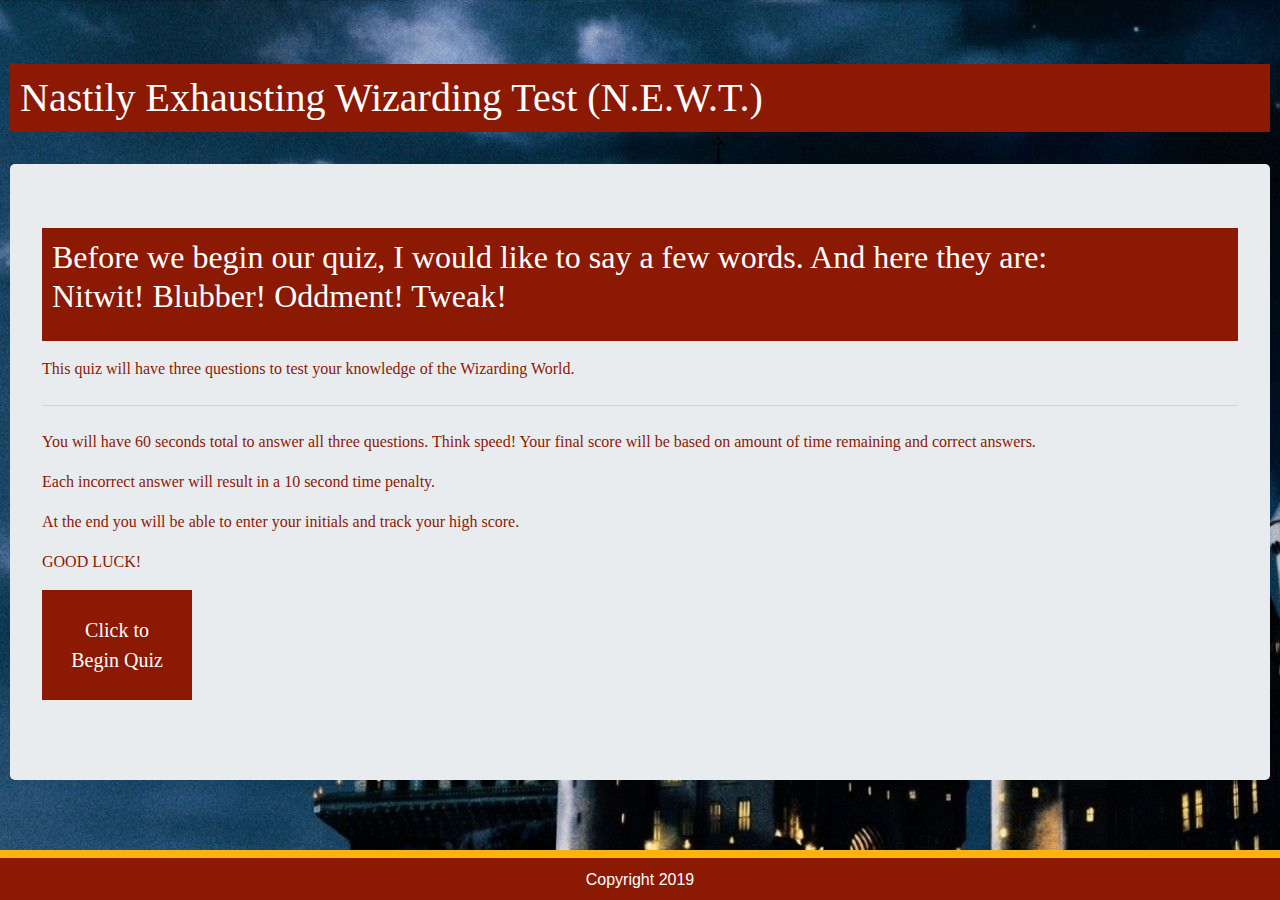
==== index.html @ 13a872b2 "readme updated and background added" ====
<!DOCTYPE html>
<html lang="en">

<head>
    <meta charset="UTF-8">
    <meta name="viewport" content="width=device-width, initial-scale=1.0">
    <meta http-equiv="X-UA-Compatible" content="ie=edge">
    <title>Quiz</title>


    <!-- Bootstrap -->
    <link href="css/bootstrap.min.css" rel="stylesheet">

    <!-- Added link to the jQuery Library -->
    <script src="https://cdnjs.cloudflare.com/ajax/libs/jquery/3.2.1/jquery.min.js"></script>

    <!-- <link rel= "stylesheet" href="assets/css/style.css" -->
    <link rel="stylesheet" href="assets/ccs/style.css">


    <script>
        function myFunction() {
            document.getElementById("welcome").style.display = "none";
            document.getElementById("container").style.display = "block";
        }

    </script>


</head>

<body>

    <h1>Nastily Exhausting Wizarding Test (N.E.W.T.)</h1>

    <div id="welcome">
        <br>
        <div class="jumbotron">
            <h2>Before we begin our quiz, I would like to say a few words. And here they are:
                <p>Nitwit! Blubber! Oddment! Tweak!<p>
            </h2>
            <p class="lead">
                <p> This quiz will have three questions to test your knowledge of the Wizarding World.</p>
            </p>
            <hr class="my-4">

            <p> You will have 60 seconds total to answer all three questions. Think speed! Your final score will be
                based
                on amount of time remaining and correct answers.</p>

            <p> Each incorrect answer will result in a 10 second time penalty.</p>

            <p> At the end you will be able to enter your initials and track your high score.</p>

            <p> GOOD LUCK!</p>
            <p class="lead">
                <button onclick="myFunction()">Click to Begin Quiz</button>
            </p>
        </div>
        <br>
    </div> <!-- welcome div-->

    <div id="container" style="display:none;">

        <div class="quiz-container">
            <div id="quiz"></div>
            <br>
            <br>
        </div>

        <button id="previous">Previous Question</button>
        <button id="next">Next Question</button>
        <button id="submit">Submit Quiz</button>
        <button onClick="window.location.reload();">Start Quiz Again!</button>
        <br>

        <br>
        <div>
            <div id="results">Results: </div>
        </div>



    </div> <!-- /// main container div-->


    <!-- jQuery (necessary for Bootstrap's JavaScript plugins) -->
    <script src="https://ajax.googleapis.com/ajax/libs/jquery/1.12.4/jquery.min.js"></script>
    <!-- Include all compiled plugins (below), or include individual files as needed -->
    <script src="js/bootstrap.min.js"></script>

    <link rel="stylesheet" href="https://stackpath.bootstrapcdn.com/bootstrap/4.4.1/css/bootstrap.min.css"
        integrity="sha384-Vkoo8x4CGsO3+Hhxv8T/Q5PaXtkKtu6ug5TOeNV6gBiFeWPGFN9MuhOf23Q9Ifjh" crossorigin="anonymous">
    <script src="https://stackpath.bootstrapcdn.com/bootstrap/4.4.1/js/bootstrap.min.js"
        integrity="sha384-wfSDF2E50Y2D1uUdj0O3uMBJnjuUD4Ih7YwaYd1iqfktj0Uod8GCExl3Og8ifwB6"
        crossorigin="anonymous"></script>
    <script src="https://code.jquery.com/jquery-3.4.1.slim.min.js"
        integrity="sha384-J6qa4849blE2+poT4WnyKhv5vZF5SrPo0iEjwBvKU7imGFAV0wwj1yYfoRSJoZ+n"
        crossorigin="anonymous"></script>
    <script src="https://cdn.jsdelivr.net/npm/popper.js@1.16.0/dist/umd/popper.min.js"
        integrity="sha384-Q6E9RHvbIyZFJoft+2mJbHaEWldlvI9IOYy5n3zV9zzTtmI3UksdQRVvoxMfooAo"
        crossorigin="anonymous"></script>

    <script src="script.js"> </script> <!-- Javascript link -->





</body>

<footer> Copyright 2019 </footer>

</html>
---- assets/ccs/style.css ----
@import url(https://fonts.googleapis.com/css?family=Work+Sans:300,600);

body{
    font-size: 20px;
    color: #333;
    font-weight: 300;
    text-align: center;
    background-image: url("../images/hpbackground1.jpg");
    font-family: Arial, Helvetica, sans-serif;
    display: flex;
    flex-direction: column;
    justify-content: center;
    padding: 10px;
    min-height: 100vh;
}

.quiz-container {
  background-color: #f3cb74;
}

h1{
  font-weight: 300;
  margin: 0px;
  padding: 10px;
  font-size: 20px;
  background-color: #8c1903;
  color: #fff;
  font-family: Palatino, serif;
}

h2 {
  font-weight: 200;
  margin: 0px;
  padding: 10px;
  font-size: 16px;
  background-color: #8c1903;
  color: #fff;
  font-family: Palatino, serif;
}

.display-4 {
  font-size: 16px;

}

.jumbotron {
  background-color: #8c1903;
  color: #8c1903;
  font-family: Palatino, serif;

}

.question{
  font-size: 30px;
  margin-bottom: 10px;
}
.answers {
  margin-bottom: 20px;
  text-align: left;
  font-size: 16px;
  display: inline-block;
}
.answers label{
  display: block;
  margin-bottom: 10px;
}
button{
    font-family: Arial, Helvetica, sans-serif;
    font-size: 22px;
    background-color: #8c1903;
    color: #fff;
    border: 0px;
    border-radius: 3px;
    padding: 25px;
    width: 150px;
    cursor: pointer;
    margin-bottom: 20px;
}
button:hover{
    background-color: #490103;
}

.btn {
  font-family: Arial, Helvetica, sans-serif;
  font-size: 22px;
  background-color: #8c1903;
  color: #fff;
  border: 0px;
  border-radius: 3px;
  padding: 25px;
  width: 150px;
  cursor: pointer;
  margin-bottom: 20px;
}




.slide{
  position: absolute;
  left: 0px;
  top: 0px;
  width: 100%;
  z-index: 1;
  opacity: 0;
  transition: opacity 0.5s;
}
.active-slide{
  opacity: 1;
  z-index: 2;
}
.quiz-container{
  position: relative;
  height: 400px;
  margin-top: 40px;
  margin-bottom: 20px; 
}

#results {
    font-family: Arial, Helvetica, sans-serif;
    font-size: 15px;
    padding: 10px; 
    background-color: #f3cb74;
    color: #8c1903; 
}

/*  */
footer {
    position: fixed;
    left: 0px;
    bottom: 0px;
    width: 100%;
    color: #ffffff;
    height: 50px;
    background-color: #8c1903;
    padding: 10px;
    border-top: 8px solid #fdb20d;
    border-color: #fdb20d;
    text-align: center;
  }
  

/* Extra small devices (portrait phones, less than 576px) */
@media (max-width: 575.98px) { ... }

/* Small devices (landscape phones, 576px and up) */
@media (min-width: 576px) and (max-width: 767.98px) { ... }

/* Medium devices (tablets, 768px and up) */
@media (min-width: 768px) and (max-width: 991.98px) { ... }

/* Large devices (desktops, 992px and up) */
@media (min-width: 992px) and (max-width: 1199.98px) { ... }

/* Extra large devices (large desktops, 1200px and up) */
@media (min-width: 1200px) { ... }
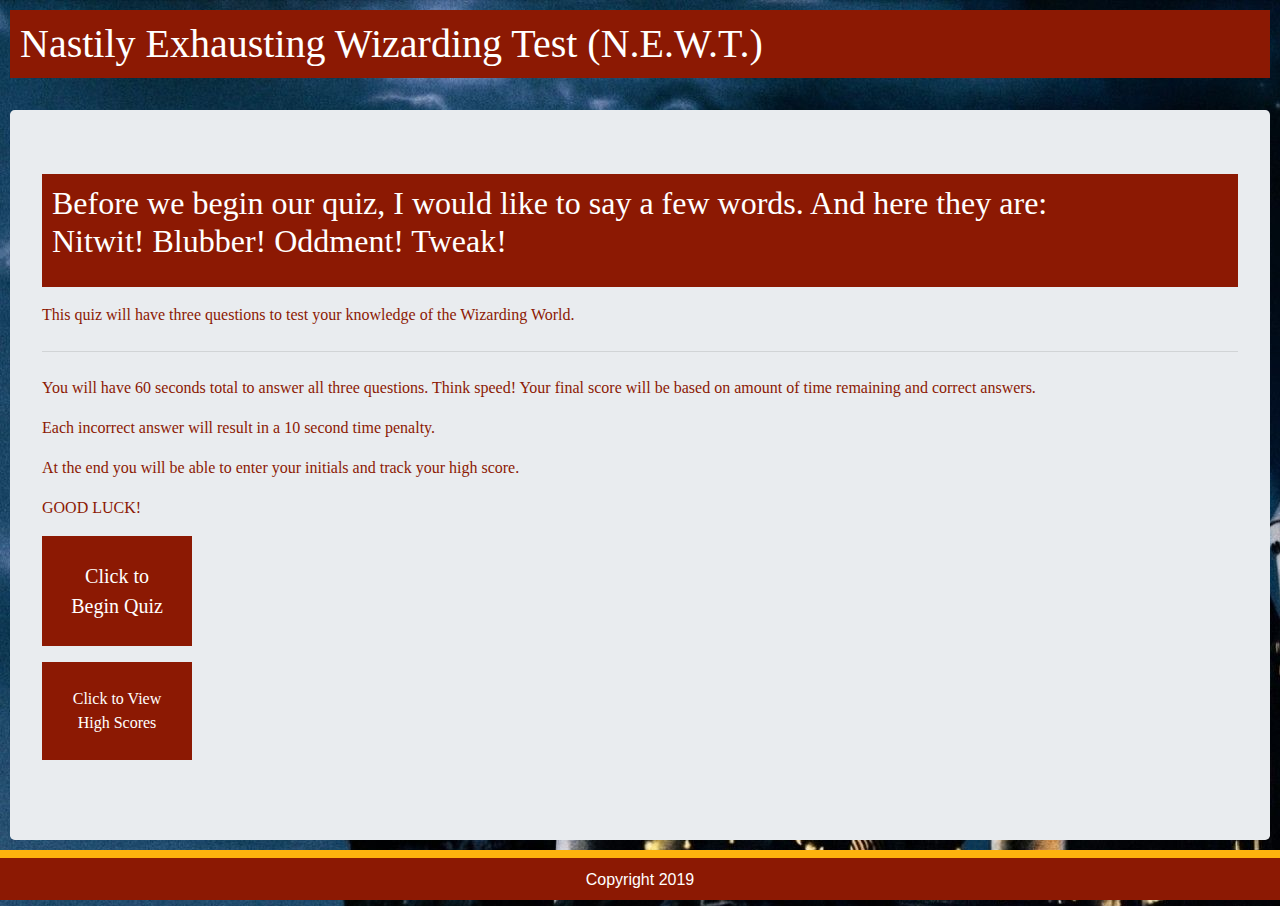
==== commit 17d3aadf: "link to HIGH SCORES woooo, need to add functionality" ====
--- a/index.html
+++ b/index.html
@@ -55,6 +55,8 @@
             <p> GOOD LUCK!</p>
             <p class="lead">
                 <button onclick="myFunction()">Click to Begin Quiz</button>
+                <br>
+                <div class="scores"><a href="highscorepg.html"><button>Click to View High Scores</button></a></div>
             </p>
         </div>
         <br>
@@ -63,6 +65,12 @@
     <div id="container" style="display:none;">
 
         <div class="quiz-container">
+            <!--Timer & counts down-->
+            <div class="col-sm text-right" id="boxTimer">
+                Timer:
+                <span id="timerCountdown">45</span> sec
+            </div>
+
             <div id="quiz"></div>
             <br>
             <br>
--- a/assets/ccs/style.css
+++ b/assets/ccs/style.css
@@ -115,6 +115,12 @@
   margin-top: 40px;
   margin-bottom: 20px; 
 }
+#boxTimer {
+  background-color: #8c1903;
+  color: white;
+  width: 150px;
+  float: right;
+}
 
 #results {
     font-family: Arial, Helvetica, sans-serif;
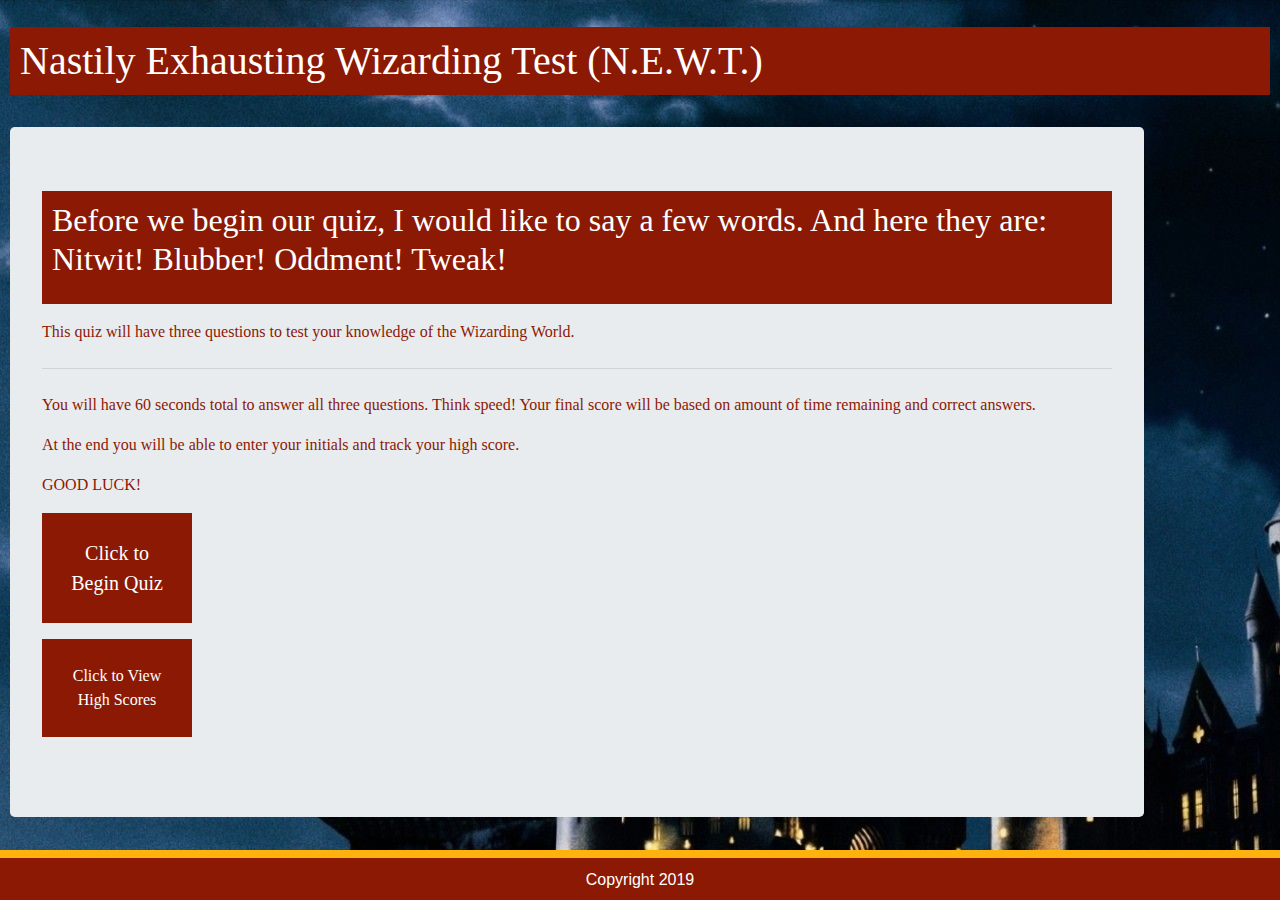
==== commit f02ef2ac: "code clean up, minor aesthetic changes ex timer moved, screenshots to readme" ====
--- a/index.html
+++ b/index.html
@@ -48,8 +48,6 @@
                 based
                 on amount of time remaining and correct answers.</p>
 
-            <p> Each incorrect answer will result in a 10 second time penalty.</p>
-
             <p> At the end you will be able to enter your initials and track your high score.</p>
 
             <p> GOOD LUCK!</p>
@@ -63,13 +61,12 @@
     </div> <!-- welcome div-->
 
     <div id="container" style="display:none;">
-
+        <!--Timer & counts down-->
+        <div class="col-sm text-right" id="boxTimer">
+            Timer:
+            <span id="timerCountdown">45</span> sec
+        </div>
         <div class="quiz-container">
-            <!--Timer & counts down-->
-            <div class="col-sm text-right" id="boxTimer">
-                Timer:
-                <span id="timerCountdown">45</span> sec
-            </div>
 
             <div id="quiz"></div>
             <br>
@@ -85,6 +82,10 @@
         <br>
         <div>
             <div id="results">Results: </div>
+            <p id="initials">
+                First and Last Initials: <input type="text" id="userInitials" max="2" />
+                <button id="submitInitials">Submit Initials</button>
+            </p>
         </div>
 
 
--- a/assets/ccs/style.css
+++ b/assets/ccs/style.css
@@ -16,6 +16,7 @@
 
 .quiz-container {
   background-color: #f3cb74;
+  width: 90%;
 }
 
 h1{
@@ -47,6 +48,7 @@
   background-color: #8c1903;
   color: #8c1903;
   font-family: Palatino, serif;
+  width: 90%;
 
 }
 
@@ -114,6 +116,7 @@
   height: 400px;
   margin-top: 40px;
   margin-bottom: 20px; 
+  width: 90%;
 }
 #boxTimer {
   background-color: #8c1903;
@@ -127,7 +130,14 @@
     font-size: 15px;
     padding: 10px; 
     background-color: #f3cb74;
-    color: #8c1903; 
+    color: #8c1903;   
+    width: 90%;
+}
+
+#initials {
+  background-color: #f3cb74;
+  color: #8c1903; 
+  width: 90%;
 }
 
 /*  */
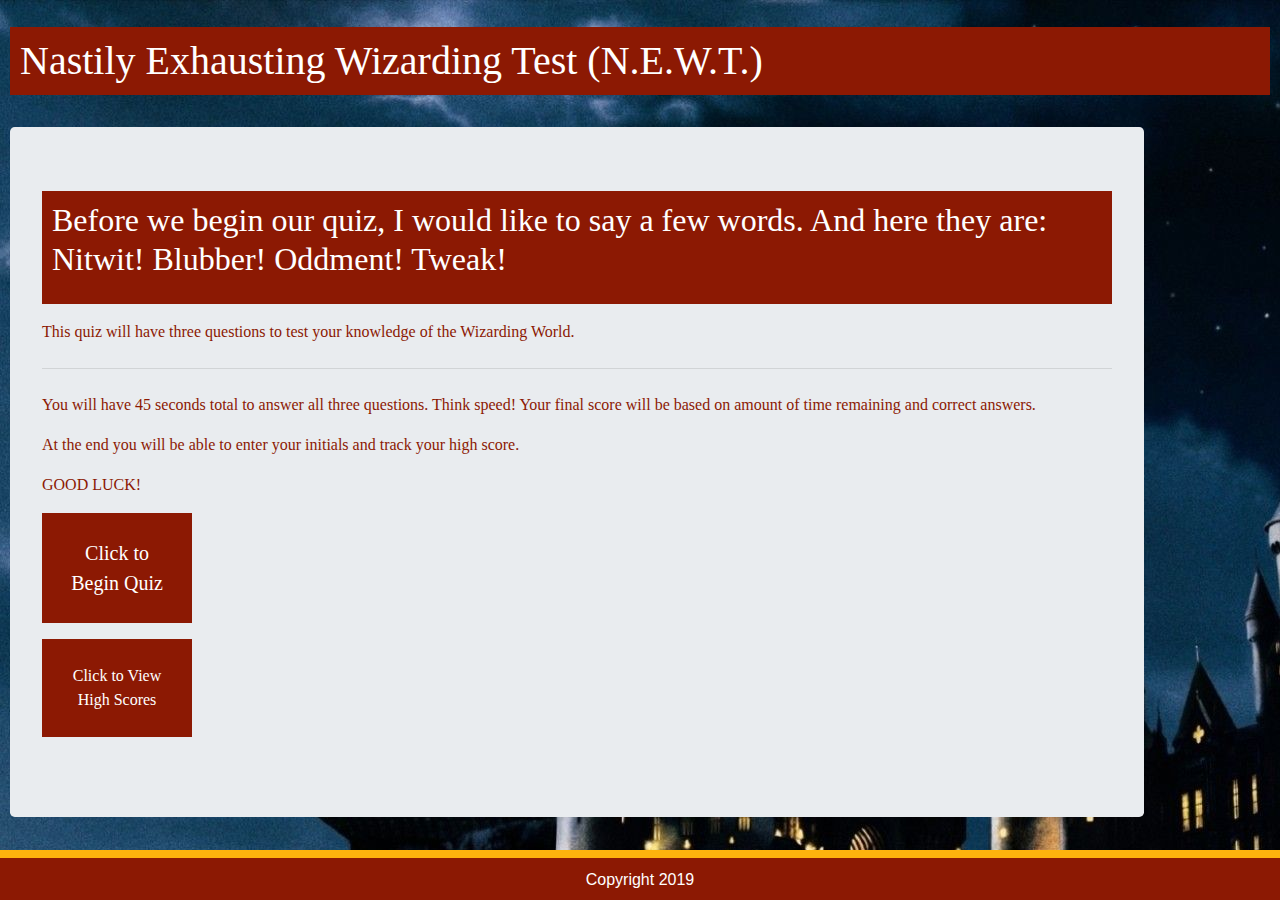
==== commit cf48cd51: "fixed typo in index" ====
--- a/index.html
+++ b/index.html
@@ -44,7 +44,7 @@
             </p>
             <hr class="my-4">
 
-            <p> You will have 60 seconds total to answer all three questions. Think speed! Your final score will be
+            <p> You will have 45 seconds total to answer all three questions. Think speed! Your final score will be
                 based
                 on amount of time remaining and correct answers.</p>
 
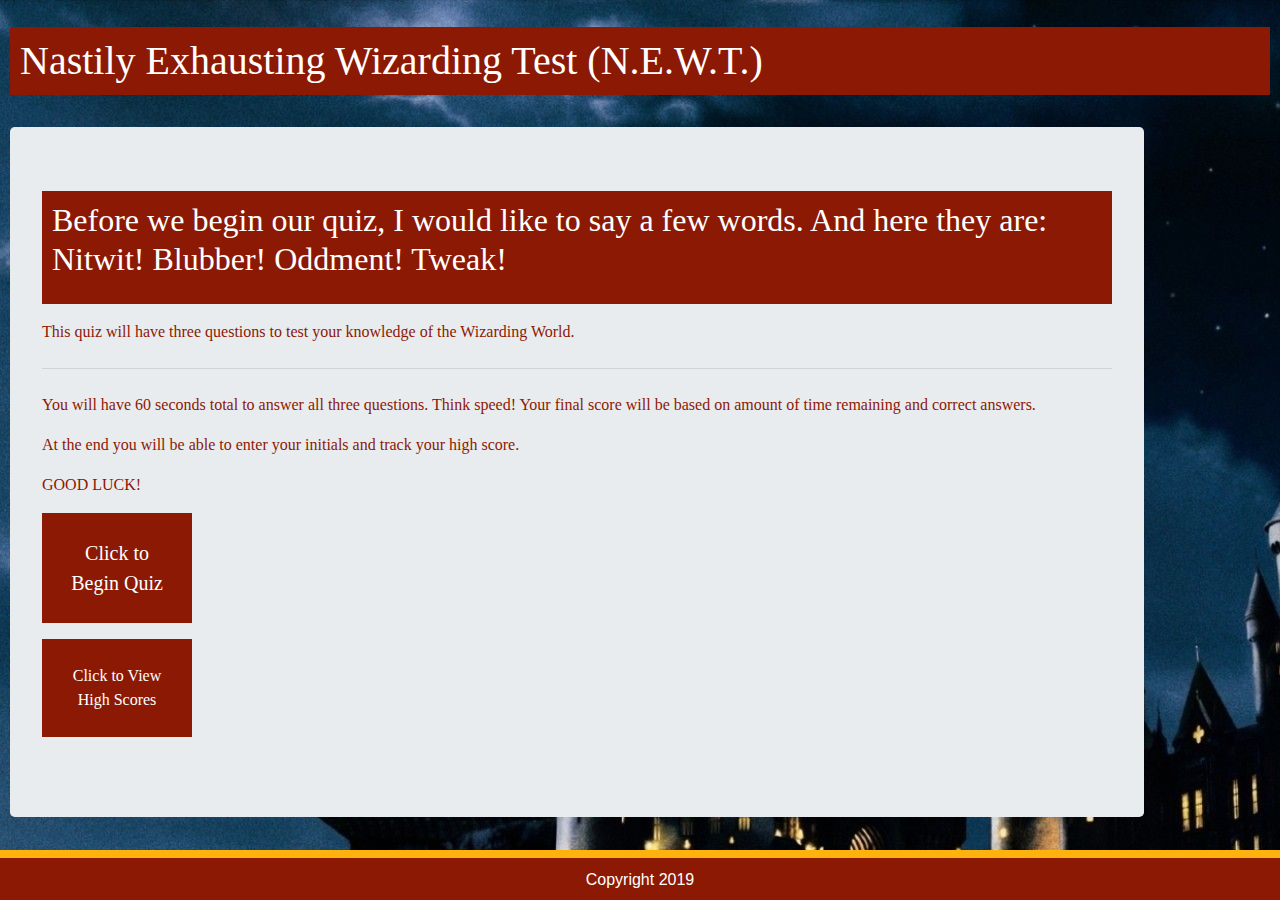
==== commit 56cbe9d8: "index typo fixed... last commit... i hope lol" ====
--- a/index.html
+++ b/index.html
@@ -44,7 +44,7 @@
             </p>
             <hr class="my-4">
 
-            <p> You will have 45 seconds total to answer all three questions. Think speed! Your final score will be
+            <p> You will have 60 seconds total to answer all three questions. Think speed! Your final score will be
                 based
                 on amount of time remaining and correct answers.</p>
 
@@ -64,7 +64,7 @@
         <!--Timer & counts down-->
         <div class="col-sm text-right" id="boxTimer">
             Timer:
-            <span id="timerCountdown">45</span> sec
+            <span id="timerCountdown">60</span> sec
         </div>
         <div class="quiz-container">
 
--- a/assets/ccs/style.css
+++ b/assets/ccs/style.css
@@ -139,6 +139,11 @@
   color: #8c1903; 
   width: 90%;
 }
+.card {
+  background-color: #f3cb74;
+  color: #8c1903; 
+
+}
 
 /*  */
 footer {
